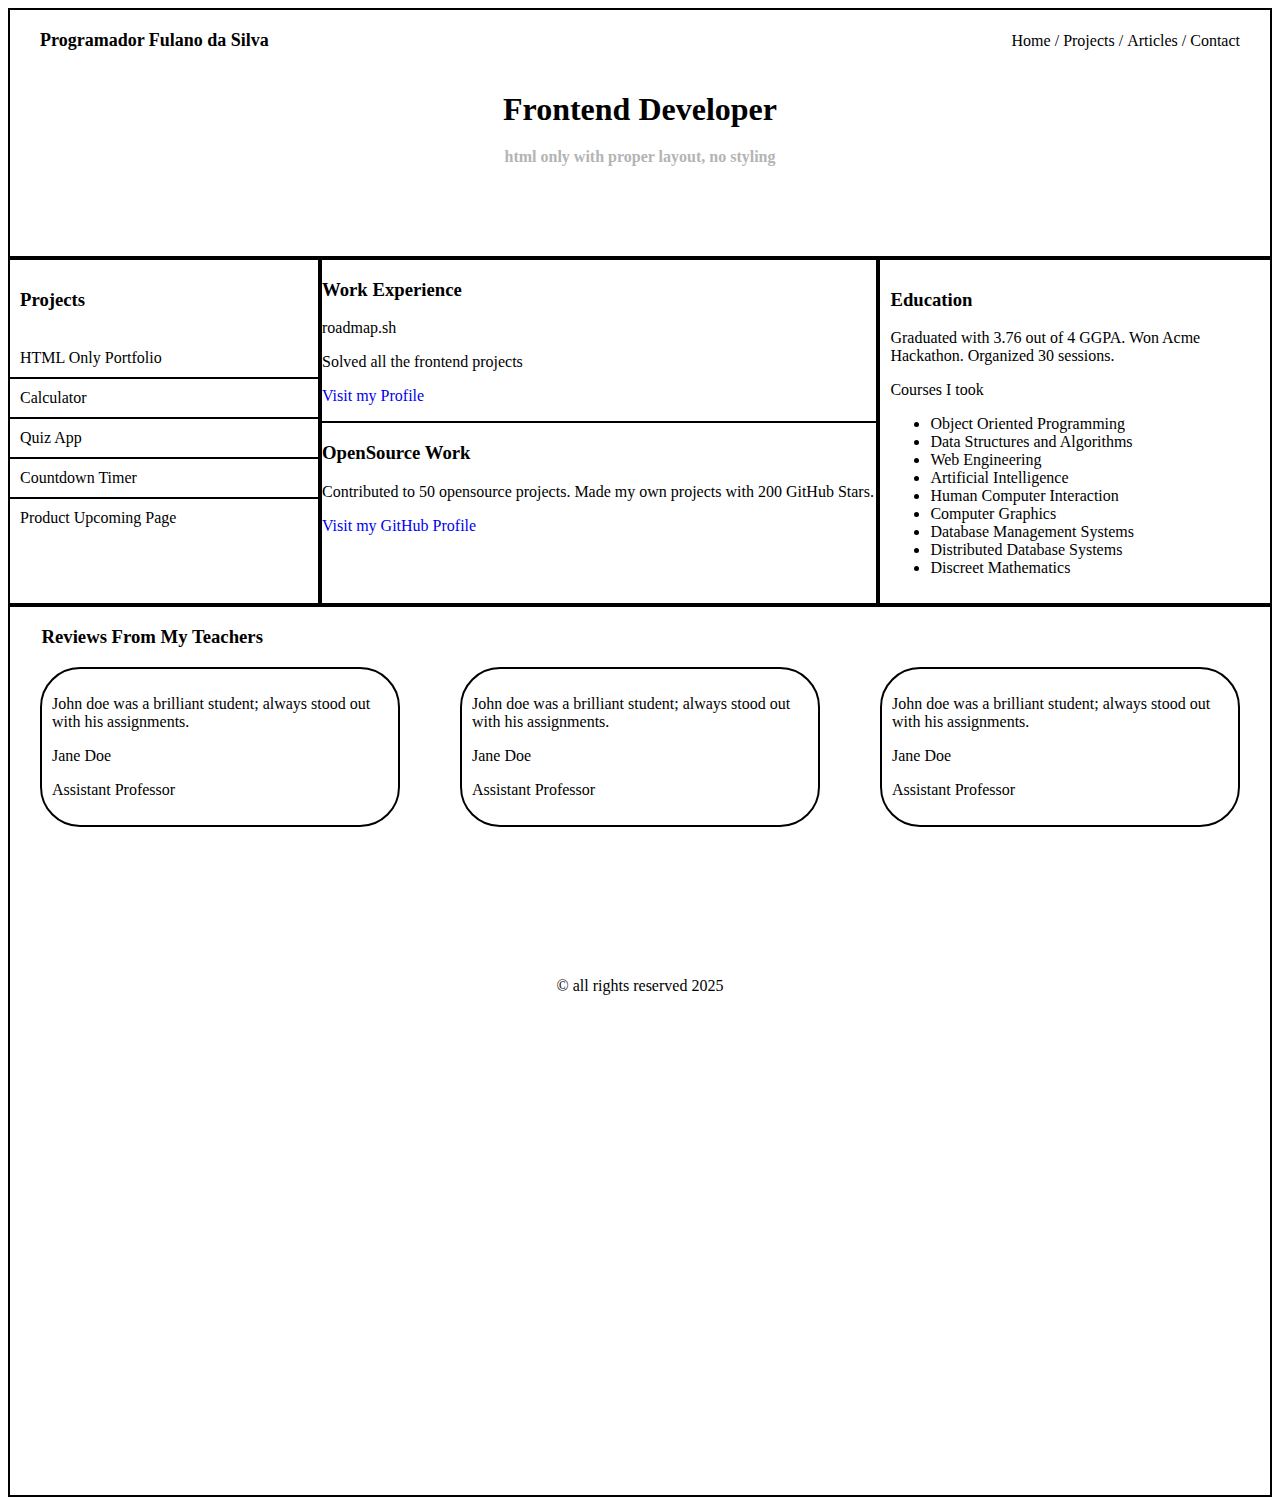
==== index.html @ 3092fa98 "Estilizando o website criado no projeto Basic HTML Website" ====
<!DOCTYPE html>
<html>
    <head>
        <meta charset="UTF-8" />
        <meta name="description" content="O objetivo do projeto é criar um Website
                                         utilizando apenas HTML com múltiplas páginas,
                                         cada uma contendo as características propostas
                                         no projeto 'Basic HTML Website'">
        <meta name="keywords" content="HTML, Basic HTML Website, Projeto">
        <meta name="viewport" content="width=device-width, initial-scale=1.0">
        <link rel="stylesheet" href="./style.css">
        <title>Website básico em HTML</title>
    </head>
    <body>
        <header class="default-border-black">
            <div id="header-top">
                <div>Programador Fulano da Silva</div>
                <nav>
                    <ul>
                        <li><a href="index.html">Home</a> /</li>
                        <li><a href="projects.html">Projects</a> /</li>
                        <li><a href="articles.html">Articles</a> /</li>
                        <li><a href="contact.html">Contact</a></li>
                    </ul>
                </nav>
            </div>
            <div id="header-title">
                <h1>Frontend Developer</h1>
                <h4>html only with proper layout, no styling</h4>
            </div>
        </header>
        <main>
            <div id="main-project" class="default-border-black">
                <h3 class="internal-adjustment">Projects</h3>
                <nav>
                    <ul>
                        <li>HTML Only Portfolio</li>
                        <li class="top-border">Calculator</li>
                        <li class="top-border">Quiz App</li>
                        <li class="top-border">Countdown Timer</li>
                        <li class="top-border">Product Upcoming Page</li>
                    </ul>
                </nav>
            </div>
            <div id="main-work" class="default-border-black">
                <div>
                    <h3>Work Experience</h3>
                    <p>roadmap.sh</p>
                    <p>Solved all the frontend projects</p>
                    <p><a href="#">Visit my Profile</a></p>
                </div>
                <div class="top-border">
                    <h3>OpenSource Work</h3>
                    <p>
                        Contributed to 50 opensource projects. Made my own
                        projects with 200 GitHub Stars.
                    </p>
                    <p><a href="#">Visit my GitHub Profile</a></p>
                </div>
            </div>
            <div id="main-education" class="default-border-black internal-adjustment">
                <h3>Education</h3>
                <p>
                    Graduated with 3.76 out of 4 GGPA. Won Acme Hackathon.
                    Organized 30 sessions.
                </p>
                <p>Courses I took</p>
                <ul>
                    <li>Object Oriented Programming</li>
                    <li>Data Structures and Algorithms</li>
                    <li>Web Engineering</li>
                    <li>Artificial Intelligence</li>
                    <li>Human Computer Interaction</li>
                    <li>Computer Graphics</li>
                    <li>Database Management Systems</li>
                    <li>Distributed Database Systems</li>
                    <li>Discreet Mathematics</li>
                </ul>
            </div>
        </main>
        <footer class="default-border-black">
            <h3>Reviews From My Teachers</h3>
            <div id="footer-block">
                <div class="footer-balloon default-border-black internal-adjustment">
                    <p>John doe was a brilliant student; always stood out
                        with his assignments.
                    </p>
                    <p>Jane Doe</p>
                    <p>Assistant Professor</p>
                </div>
                <div class="footer-balloon default-border-black internal-adjustment">
                    <p>John doe was a brilliant student; always stood out
                        with his assignments.
                    </p>
                    <p>Jane Doe</p>
                    <p>Assistant Professor</p>
                </div>
                <div class="footer-balloon default-border-black internal-adjustment">
                    <p>John doe was a brilliant student; always stood out
                        with his assignments.
                    </p>
                    <p>Jane Doe</p>
                    <p>Assistant Professor</p>
                </div>
            </div>
            <div id="footer-copyright">© all rights reserved 2025</div>
        </footer>
    </body>
</html>
---- style.css ----
body {
    display: flex;
    flex-direction: column;
}

header {
    display: flex;
    flex-direction: column;
    margin: 0;
    padding: 20px;
}

#header-top {
    display: flex;
    flex-direction: row;
    justify-content: space-between;
}

#header-top > div {
    margin: auto 10px;
    font-weight: bold;
    font-size: 18px;
}

#header-top > nav{
    margin: auto 10px;
}

#header-top > nav > ul {
    list-style-type: none;
    margin: 0;
    padding: 0;
}

#header-top > nav > ul > li {
    display: inline;
}

#header-top > nav > ul > li > a {
    text-decoration: none;
    color: black;
}

#header-top > nav > ul > li > a:hover {
    text-decoration: underline;
    color: blue;
}

#header-title {
    display: flex;
    flex-direction: column;
    align-items: center;
}

#header-title > h1 {
    margin: 30px 10px 10px;
    padding: 10px 0 10px 0;
}

#header-title > h4 {
    color: rgb(180, 180, 180);
    margin: 0 10px 70px;
}

main {
    display: flex;
    flex-direction: row;
}

#main-project {
    flex-basis: 25%;
}

#main-project > nav > ul {
    list-style-type: none;
    margin: 0;
    padding: 0;
}

#main-project > nav > ul > li {
    list-style-type: none;
    padding: 10px 10px;
}

#main-work {
    flex-basis: 45%;
}

#main-work a {
    text-decoration: none;
}

#main-work a:hover {
    text-decoration: underline;
}

#main-education {
    flex-basis: 30%;
}

footer {
    display: flex;
    flex-direction: column;
    align-items: center;
}

footer > h3 {
    width: 95%;
}

#footer-block {
    display: flex;
    flex-direction: row;
}

#footer-copyright {
    margin: 150px 0 500px;
}

.top-border {
    border-top: 2px solid black;
}

.default-border-black {
    border: 2px solid black;
}

.footer-balloon {
    margin: 0 30px;
    border-radius: 40px;
}

.internal-adjustment {
    padding: 10px;
}
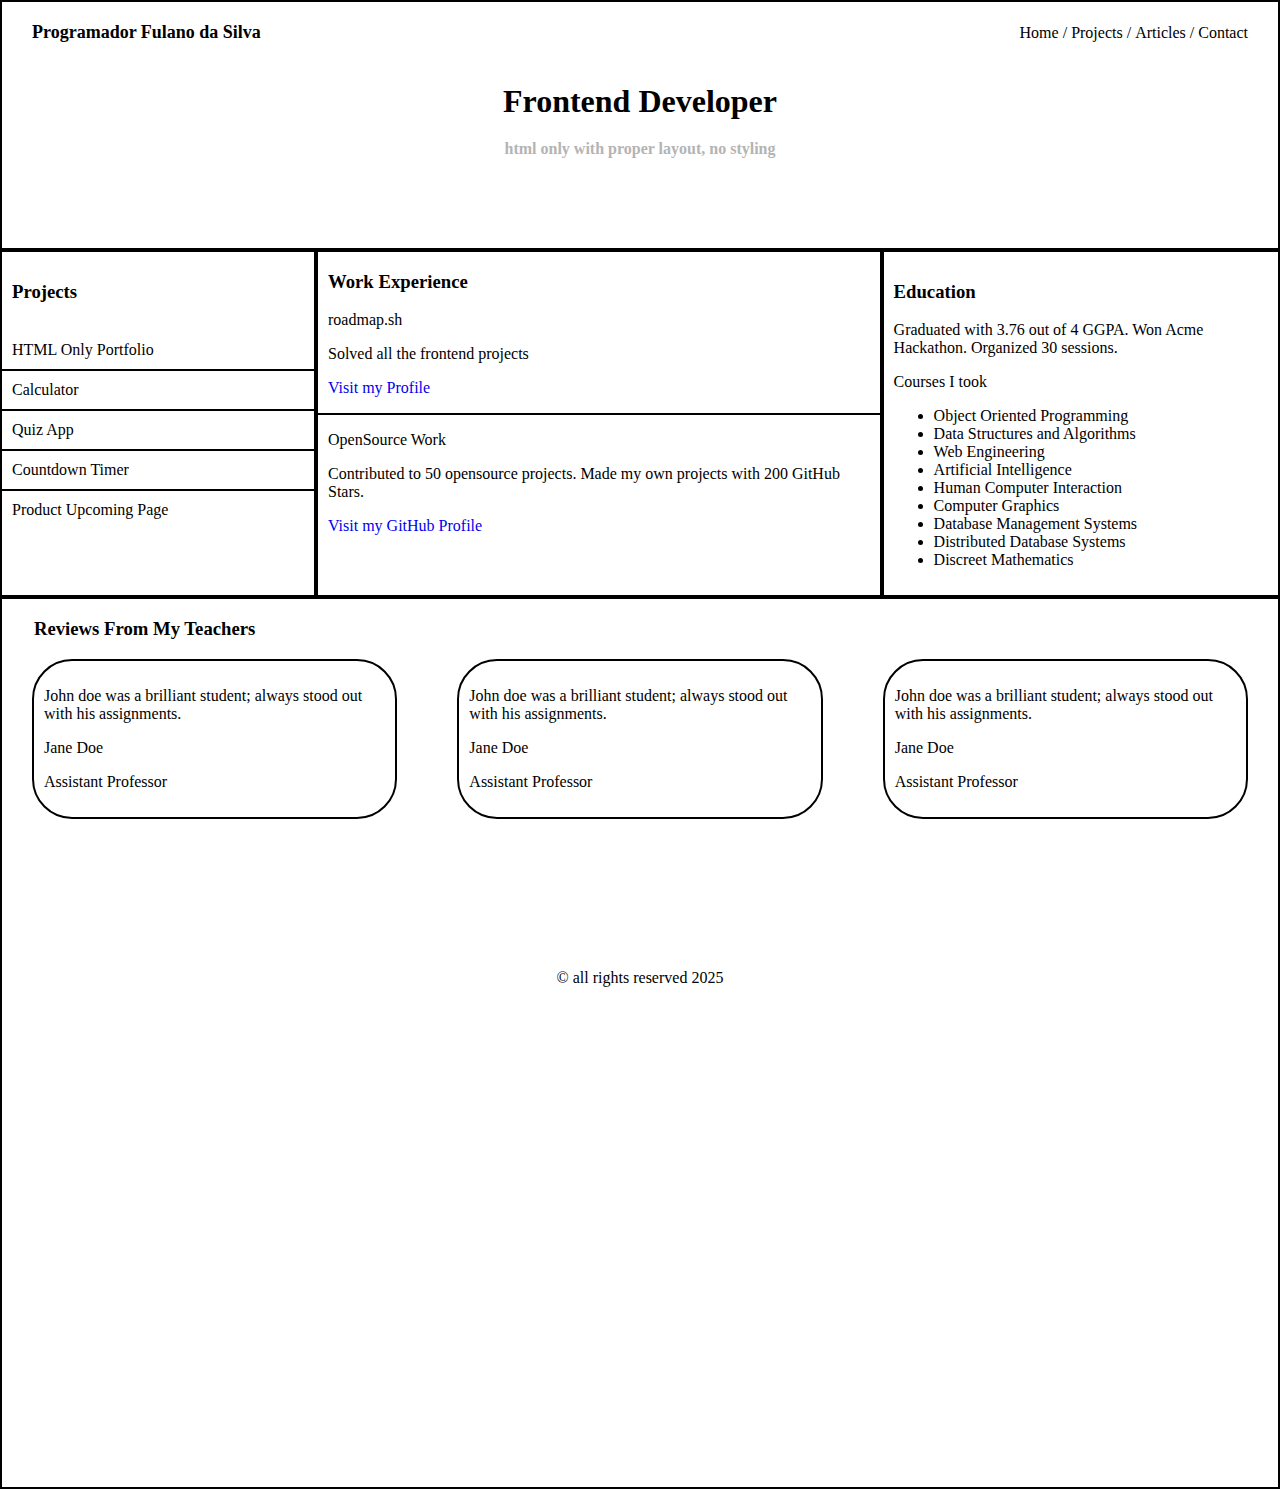
==== commit 4d2d5d87: "Aplicação do CSS responsivo para duas resoluções diferentes" ====
--- a/index.html
+++ b/index.html
@@ -9,6 +9,7 @@
         <meta name="keywords" content="HTML, Basic HTML Website, Projeto">
         <meta name="viewport" content="width=device-width, initial-scale=1.0">
         <link rel="stylesheet" href="./style.css">
+        <link rel="stylesheet" href="./responsive.css">
         <title>Website básico em HTML</title>
     </head>
     <body>
@@ -33,8 +34,8 @@
             <div id="main-project" class="default-border-black">
                 <h3 class="internal-adjustment">Projects</h3>
                 <nav>
-                    <ul>
-                        <li>HTML Only Portfolio</li>
+                    <ul id="main-project-ul">
+                        <li class="top-border">HTML Only Portfolio</li>
                         <li class="top-border">Calculator</li>
                         <li class="top-border">Quiz App</li>
                         <li class="top-border">Countdown Timer</li>
@@ -43,19 +44,19 @@
                 </nav>
             </div>
             <div id="main-work" class="default-border-black">
-                <div>
-                    <h3>Work Experience</h3>
-                    <p>roadmap.sh</p>
-                    <p>Solved all the frontend projects</p>
-                    <p><a href="#">Visit my Profile</a></p>
+                <h3 class="left-padding">Work Experience</h3>
+                <div class="top-border">
+                    <p class="left-padding">roadmap.sh</p>
+                    <p class="left-padding">Solved all the frontend projects</p>
+                    <p class="left-padding"><a href="#">Visit my Profile</a></p>
                 </div>
                 <div class="top-border">
-                    <h3>OpenSource Work</h3>
-                    <p>
+                    <p class="left-padding">OpenSource Work</p>
+                    <p class="left-padding">
                         Contributed to 50 opensource projects. Made my own
                         projects with 200 GitHub Stars.
                     </p>
-                    <p><a href="#">Visit my GitHub Profile</a></p>
+                    <p class="left-padding"><a href="#">Visit my GitHub Profile</a></p>
                 </div>
             </div>
             <div id="main-education" class="default-border-black internal-adjustment">
--- a/style.css
+++ b/style.css
@@ -1,6 +1,7 @@
 body {
     display: flex;
     flex-direction: column;
+    margin: 0;
 }
 
 header {
@@ -22,7 +23,7 @@
     font-size: 18px;
 }
 
-#header-top > nav{
+#header-top > nav {
     margin: auto 10px;
 }
 
@@ -71,19 +72,29 @@
     flex-basis: 25%;
 }
 
-#main-project > nav > ul {
+#main-project-ul {
     list-style-type: none;
     margin: 0;
     padding: 0;
 }
 
-#main-project > nav > ul > li {
+#main-project-ul > li:first-child.top-border,
+#main-work > div:nth-child(2).top-border {
+    border-top: none;
+}
+
+#main-project-ul > li {
     list-style-type: none;
     padding: 10px 10px;
 }
 
 #main-work {
     flex-basis: 45%;
+}
+
+#main-work > div {
+    flex-basis: 45%;
+    margin: 0;
 }
 
 #main-work a {
@@ -132,4 +143,8 @@
 
 .internal-adjustment {
     padding: 10px;
+}
+
+.left-padding {
+    padding-left: 10px;
 }--- a/responsive.css
+++ b/responsive.css
@@ -0,0 +1,134 @@
+@media(max-width: 656px) {
+    body {
+        display: flex;
+        flex-direction: column;
+        margin: 0;
+    }
+
+    header {
+        display: flex;
+        flex-direction: column;
+        align-items: center;
+        margin: 0;
+        padding: 20px;
+    }
+    
+    #header-top {
+        display: flex;
+        flex-direction: column;
+    }
+    
+    #header-top > div {
+        margin: auto 10px;
+        padding: 15px 0;
+        font-weight: bold;
+        font-size: 18px;
+    }
+    
+    #header-top > nav{
+        margin: auto 15px 0;
+    }
+    
+    #header-top > nav > ul {
+        list-style-type: none;
+        margin: 0;
+        padding: 0;
+    }
+    
+    #header-top > nav > ul > li {
+        display: inline;
+    }
+    
+    #header-title {
+        display: flex;
+        flex-direction: column;
+        align-items: center;
+    }
+    
+    #header-title > h1 {
+        font-size: 20px;
+        margin: 10px 0 0;
+    }
+    
+    #header-title > h4 {
+        font-size: 14px;
+        color: rgb(180, 180, 180);
+        margin: 0 0px 20px;
+    }
+    
+    main {
+        display: flex;
+        flex-direction: column;
+    }
+    
+    #main-project {
+        text-align: center;
+    }
+
+    #main-project > h3 {
+        margin: 0;
+    }
+    
+    #main-project-ul {
+        list-style-type: none;
+        background-color: rgb(230, 230, 230);
+    }
+
+    #main-project-ul > li:first-child.top-border,
+    #main-work > div:nth-child(2).top-border {
+        border-top: 2px solid black;
+    }
+    
+    #main-work > h3{
+        text-align: center;
+        margin: 5px;
+    }
+
+    #main-work > div {
+        margin: 0;
+        padding: 10px;
+        background-color: rgb(230, 230, 230);
+    }
+    
+    #main-work a {
+        text-decoration: none;
+        
+    }
+    
+    #main-work a:hover {
+        text-decoration: underline;
+    }
+
+    #main-education > h3 {
+        text-align: center;
+        margin: 5px;
+    }
+    
+    footer {
+        display: flex;
+        flex-direction: column;
+        align-items: center;
+    }
+    
+    footer > h3 {
+        text-align: center;
+    }
+    
+    #footer-block {
+        display: flex;
+        flex-direction: column;
+    }
+
+    #footer-block > div:not(:first-child) {
+        display: none;
+    }
+
+    .footer-balloon {
+        margin: 15px 10px;
+        border-radius: 40px;
+    }
+    
+    #footer-copyright {
+        margin: 15px 0 150px;
+    } 
+}